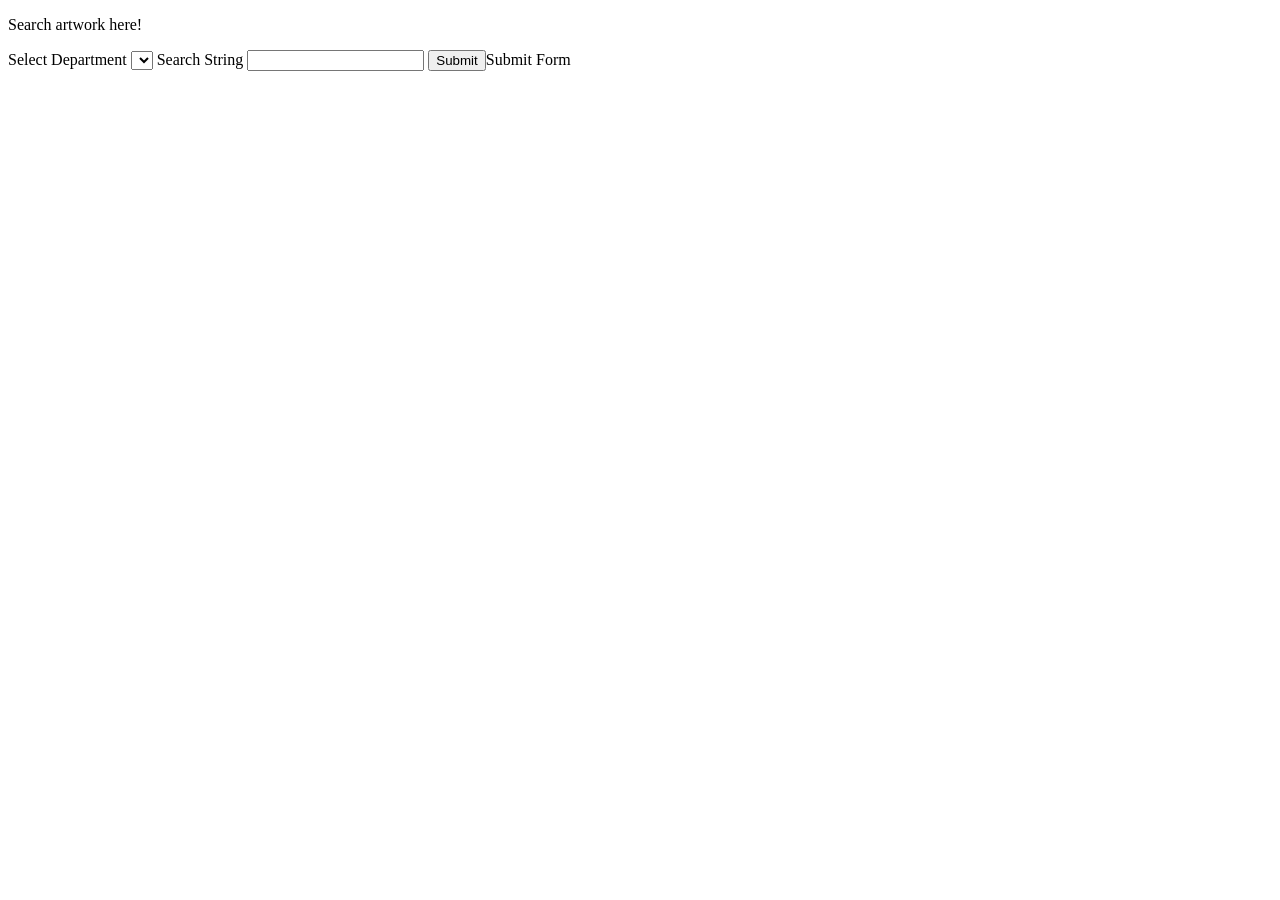
==== Met-Challenge-master/index.html @ 5c5b794b "I worked with my team" ====
<!DOCTYPE html>
<html lang="en">
<head>
    <meta charset="UTF-8">
    <meta http-equiv="X-UA-Compatible" content="IE=edge">
    <meta name="viewport" content="width=device-width, initial-scale=1.0">
    <title>Met CHallenge</title>
    <script src="main.js" defer></script>
</head>
<body>
    <main>
        <div class="form-1">
            <form action="index.html" method="GET">
                <p>Search artwork here!</p>
                <label for="name">Select Department
                    <select name="department" id="department"></select>
                </label>
                <label for="q">Search String
                    <input type="text" name="q" id="q">
                </label>
                <input type="submit">Submit Form
            </form>
        </div>

        <div id="display">
        
        </div>
    </main>
</body>
</html>
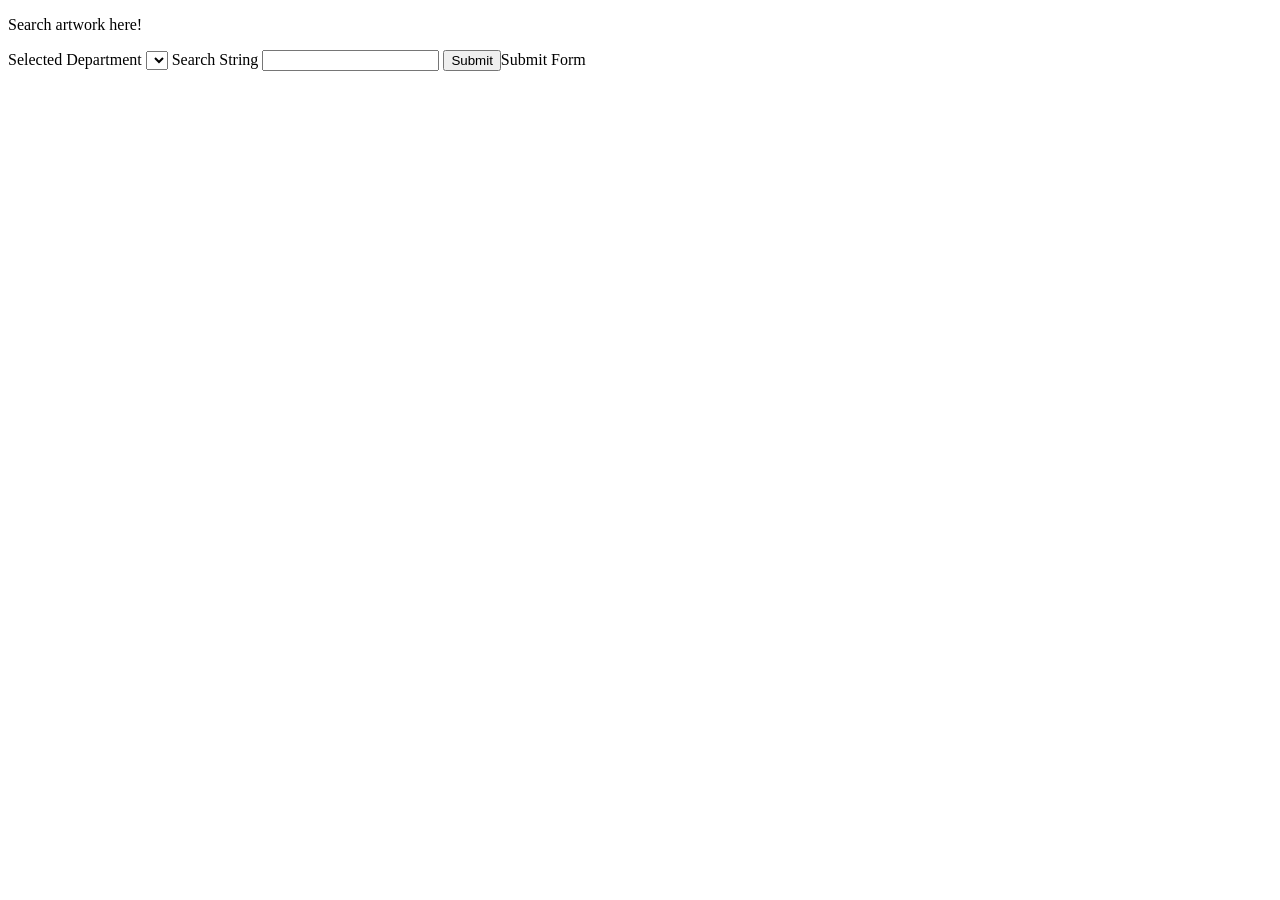
==== commit 65b1d1f3: "commit" ====
--- a/Met-Challenge-master/index.html
+++ b/Met-Challenge-master/index.html
@@ -12,7 +12,7 @@
         <div class="form-1">
             <form action="index.html" method="GET">
                 <p>Search artwork here!</p>
-                <label for="name">Select Department
+                <label for="name">Selected Department
                     <select name="department" id="department"></select>
                 </label>
                 <label for="q">Search String
